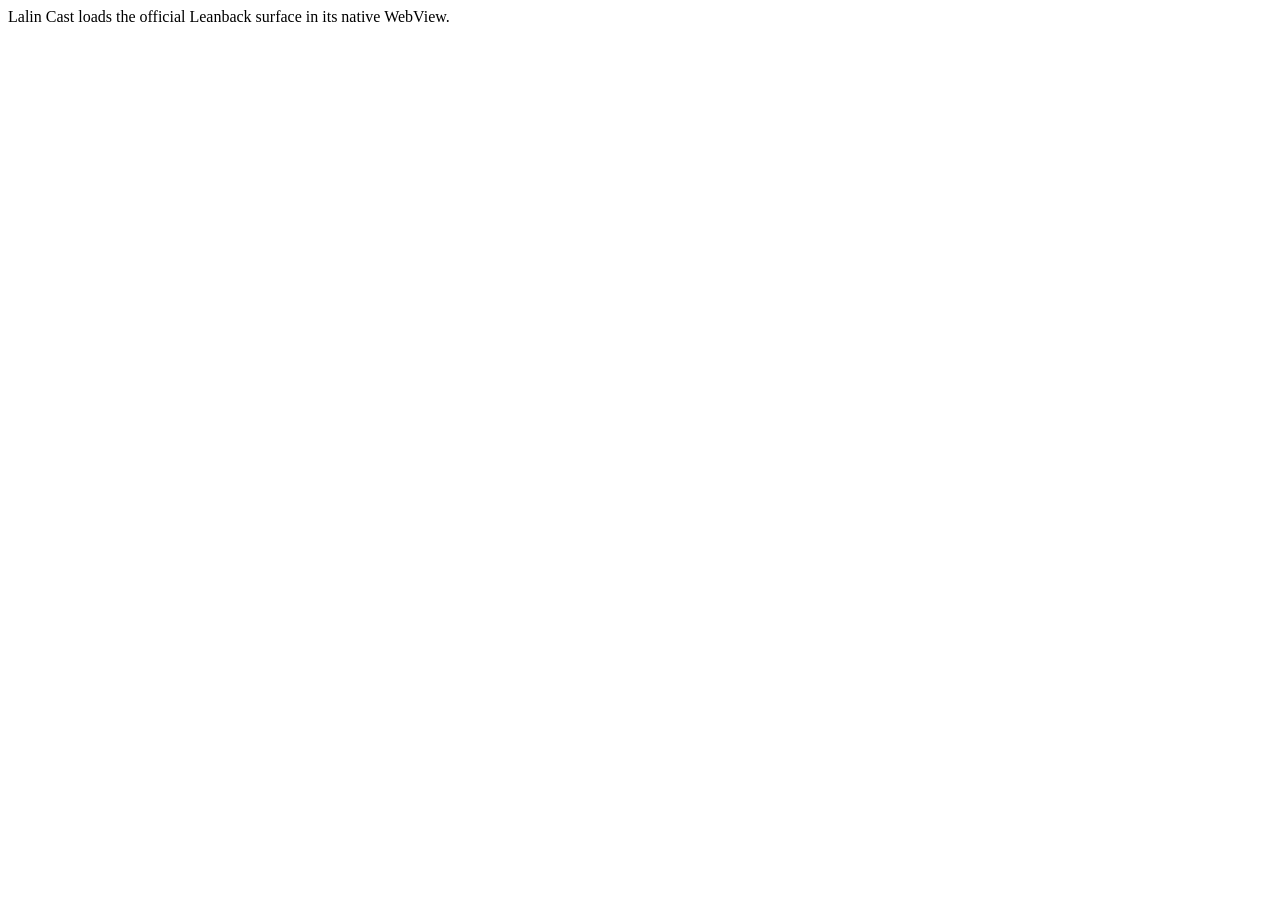
==== fallback/index.html @ eb904213 "feat: create standalone Lalin Cast app" ====
<!doctype html>
<html lang="en">
  <head>
    <meta charset="UTF-8" />
    <title>Lalin Cast</title>
  </head>
  <body>
    <main>Lalin Cast loads the official Leanback surface in its native WebView.</main>
  </body>
</html>
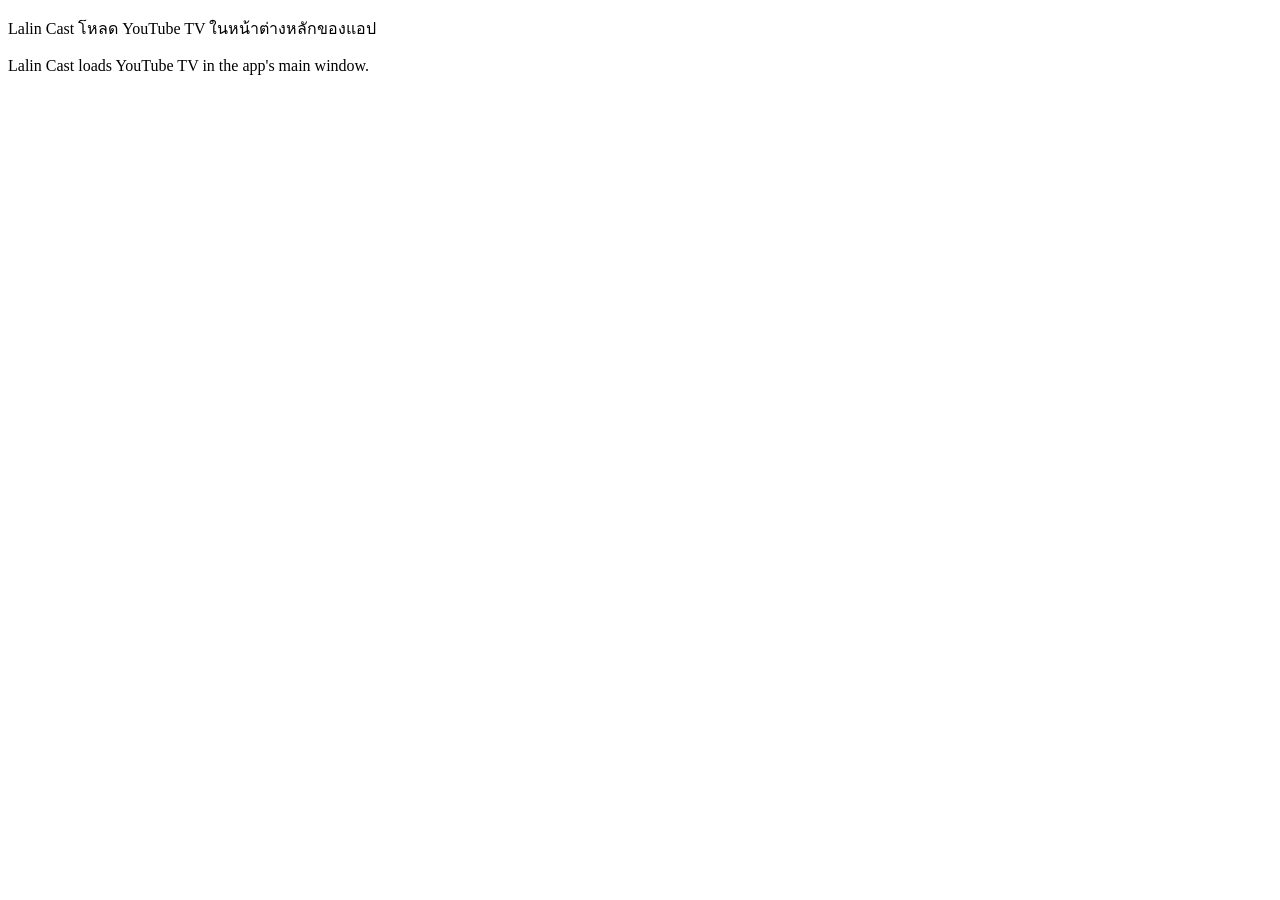
==== commit 819b26b1: "feat(update-page): native update window UI for the Rust update flow Add fallback/update.html, update" ====
--- a/fallback/index.html
+++ b/fallback/index.html
@@ -2,9 +2,16 @@
 <html lang="en">
   <head>
     <meta charset="UTF-8" />
+    <meta
+      http-equiv="Content-Security-Policy"
+      content="default-src 'self'; script-src 'self'; style-src 'self'; img-src 'self' data:"
+    />
     <title>Lalin Cast</title>
   </head>
   <body>
-    <main>Lalin Cast loads the official Leanback surface in its native WebView.</main>
+    <main>
+      <p lang="th">Lalin Cast โหลด YouTube TV ในหน้าต่างหลักของแอป</p>
+      <p lang="en">Lalin Cast loads YouTube TV in the app's main window.</p>
+    </main>
   </body>
 </html>
